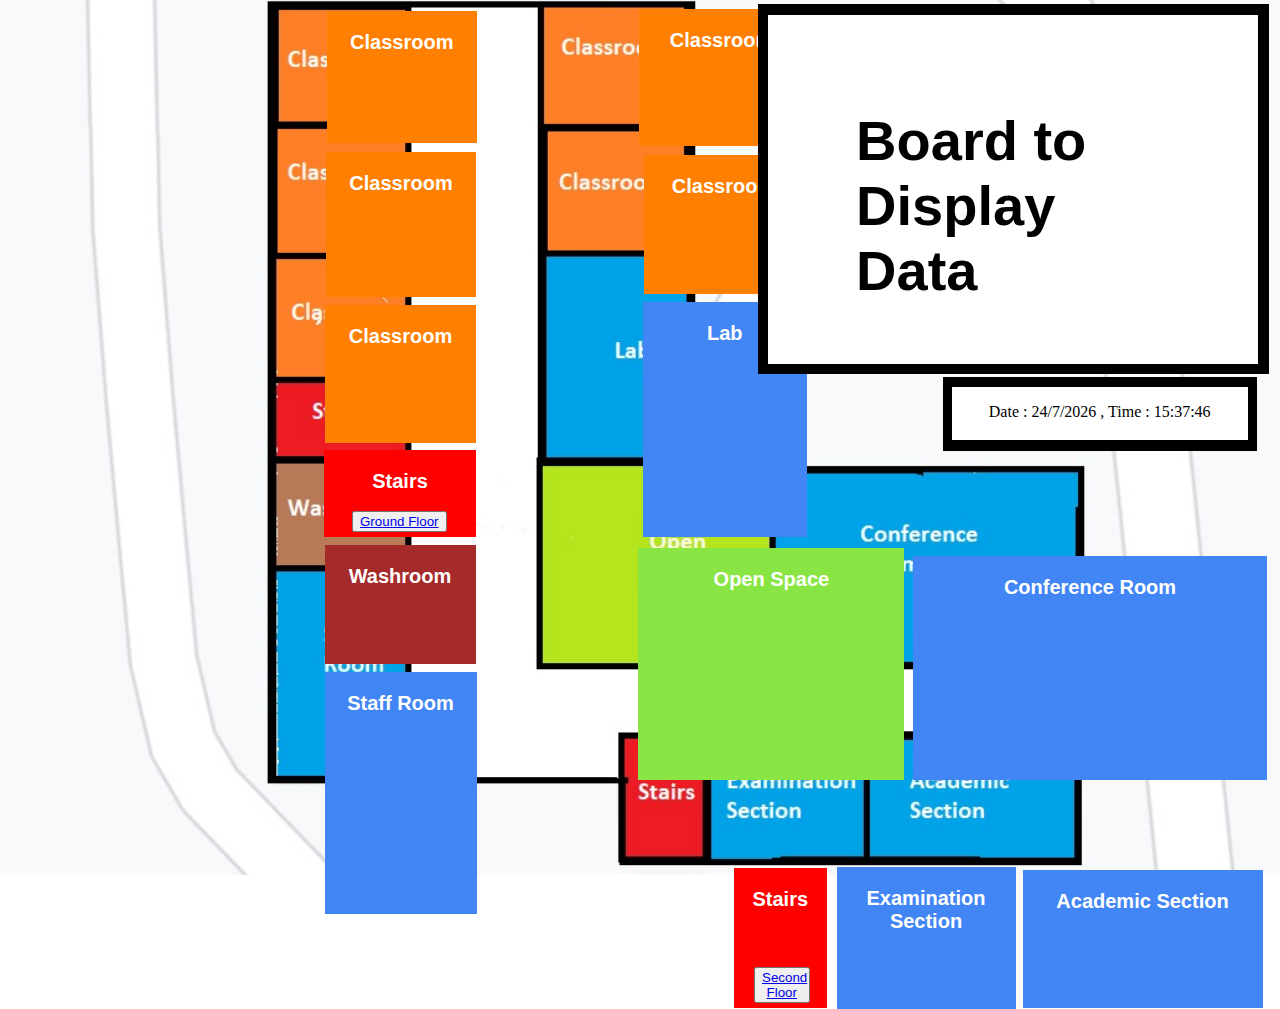
==== first_floor.html @ 87e06b0c "stage one commit" ====
<!DOCTYPE html>
<html lang="en" dir="ltr">

<head>
  <meta charset="utf-8">
  <title>First_Floor</title>
  <link rel="stylesheet" href="first_floor.css">
</head>

<body>
  <!-- Desktop screen. Resolution = 1600 * 900 -->
  <div class="container">
    <img src="First_Floor.jpg" alt="First_Floor image">

    <div class="hover-class class_room_1_left">
      <h3>Classroom</h3>
    </div>

    <div class="hover-class class_room_1_right">
      <h3>Classroom</h3>
    </div>

    <div class="hover-class class_room_2_left">
      <h3>Classroom</h3>
    </div>

    <div class="hover-class class_room_2_right">
      <h3>Classroom</h3>
    </div>

    <div class="hover-class class_room_3">
      <h3>Classroom</h3>
    </div>

    <div class="hover-class wash_room">
      <h3>Washroom</h3>
    </div>

    <div class="hover-class open_space">
      <h3>Open Space</h3>
    </div>

    <div class="hover-class stairs_1">
      <h3>Stairs</h3>
      <button class="stairs_1_button" type="button" name="button"><a href="index.html">Ground Floor</a></button>
    </div>

    <div class="hover-class stairs_2">
      <h3>Stairs</h3>
      <button class="stairs_2_button" type="button" name="button"><a href="second_floor.html">Second Floor</a></button>
    </div>

    <div class="hover-class lab">
      <h3>Lab</h3>
    </div>

    <div class="hover-class conference_room">
      <h3>Conference Room</h3>
    </div>

    <div class="hover-class examination_section">
      <h3>Examination Section</h3>
    </div>

    <div class="hover-class academic_section">
      <h3>Academic Section</h3>
    </div>
    <div class="hover-class staff_room">
      <h3>Staff Room</h3>
    </div>
    <div class="outer-data-box">
      <div class="hover-class inner-data-box">
        <h1 class="data-in-box">Board to Display Data</h1>
      </div>
    </div>
    <div class="outer-date-and-time">
      <div class="hover-class inner-date-and-time">
        <p class="date-and-time"></p>
      </div>
    </div>
  </div>

  <script src="first_floor.js" charset="utf-8"></script>
</body>

</html>
---- first_floor.css ----
body {
  margin: 0;
}

img {
  width: 100%;
}

h3 {
  color: white;
  font-size: 20px;
  font-family: sans-serif;
}

div {
  text-align: center;
}

.container {
  position: relative;
}

.outer-data-box {
  background-color: black;
  width: 39.918%;
  height: 42.17%;
  position: absolute;
  right: 0.85%;
  top: 0.4%;
}

.inner-data-box {
  text-align: left;
  background-color: white;
  width: 95.9%;
  height: 94.3%;
  position: absolute;
  right: 2.2%;
  top: 3%;
}

.data-in-box {
  font-size: 350%;
  font-family: sans-serif;
  margin: 19% 18%;
}

.outer-date-and-time {
  background-color: black;
  width: 24.525%;
  height: 8.33%;
  position: absolute;
  right: 1.825%;
  top: 42.95%;
}

.inner-date-and-time {
  background-color: white;
  width: 94.2%;
  height: 72.5%;
  position: absolute;
  right: 2.9%;
  top: 12.9%;
}

.class_room_1_left {
  background-color: #FF8000;
  width: 149.5px;
  height: 132px;
  position: absolute;
  left: 327px;
  top: 11.3px;
}

.class_room_1_right {
  background-color: #FF8000;
  width: 164.2px;
  height: 136.5px;
  position: absolute;
  left: 639.4px;
  top: 9px;
}

.class_room_2_left {
  background-color: #FF8000;
  width: 150px;
  height: 145.2px;
  position: absolute;
  left: 326px;
  top: 152.3px;
}

.class_room_2_right {
  background-color: #FF8000;
  width: 160px;
  height: 139px;
  position: absolute;
  left: 643.5px;
  top: 154.5px;
}

.class_room_3 {
  background-color: #FF8000;
  width: 151px;
  height: 138px;
  position: absolute;
  left: 325px;
  top: 304.5px;
}

.wash_room {
  background-color: brown;
  width: 151px;
  height: 119px;
  position: absolute;
  left: 324.5px;
  top: 545px;
}

.open_space {
  background-color: #89e543;
  width: 266px;
  height: 232px;
  position: absolute;
  left: 638.4px;
  top: 548px;
}

.stairs_1 {
  background-color: red;
  width: 152px;
  height: 86.3px;
  position: absolute;
  left: 324px;
  top: 450.4px;
}

.stairs_1_button {
  position: absolute;
  left: 28px;
  bottom: 5px;
}

.stairs_2 {
  background-color: red;
  width: 92.5px;
  height: 139.5px;
  position: absolute;
  left: 734px;
  top: 868.4px;
}

.stairs_2_button {
  width: 60%;
  position: absolute;
  left: 20px;
  bottom: 5px;
}

.lab {
  background-color: #4285F4;
  width: 164.5px;
  height: 235.5px;
  position: absolute;
  left: 642.5px;
  top: 301.5px;
}

.examination_section {
  background-color: #4285F4;
  width: 179px;
  height: 142px;
  position: absolute;
  left: 836.5px;
  top: 867.3px;
}

.academic_section {
  background-color: #4285F4;
  width: 240px;
  height: 138px;
  position: absolute;
  left: 1022.5px;
  top: 870px;
}

.conference_room {
  background-color: #4285F4;
  width: 354px;
  height: 224px;
  position: absolute;
  left: 913px;
  top: 555.5px;
}

.staff_room {
  background-color: #4285F4;
  width: 152px;
  height: 242px;
  position: absolute;
  left: 324.5px;
  top: 672px;
}

.hover-class:hover {
  background-color: violet;
}
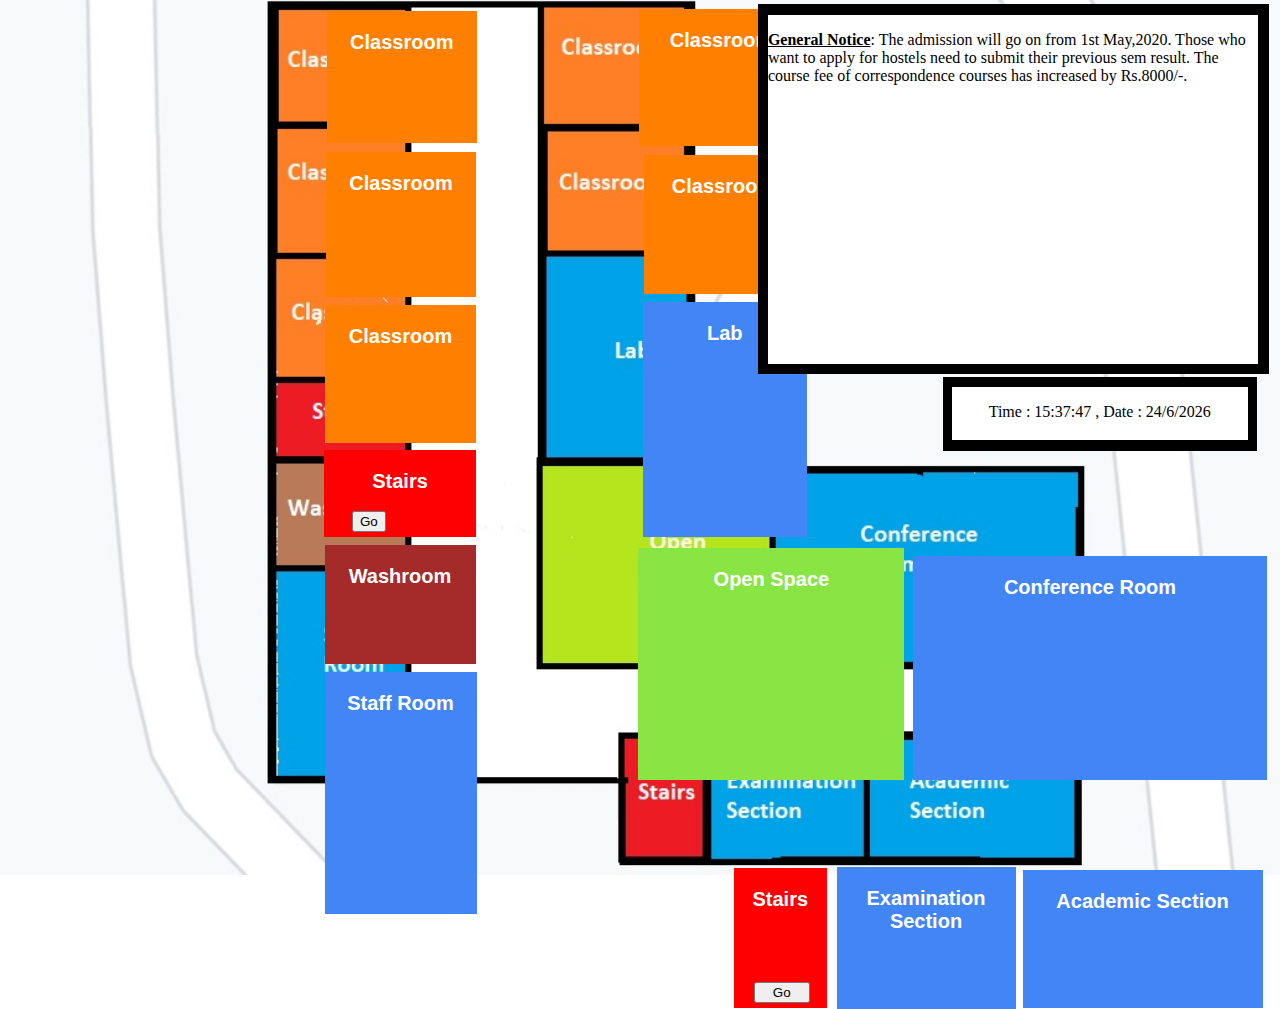
==== commit fbc7939f: "final project" ====
--- a/first_floor.html
+++ b/first_floor.html
@@ -12,70 +12,99 @@
   <div class="container">
     <img src="First_Floor.jpg" alt="First_Floor image">
 
-    <div class="hover-class class_room_1_left">
+    <div class="hover-class class_room_1_left classroom">
       <h3>Classroom</h3>
     </div>
 
-    <div class="hover-class class_room_1_right">
+    <div class="hover-class class_room_1_right classroom">
       <h3>Classroom</h3>
     </div>
 
-    <div class="hover-class class_room_2_left">
+    <div class="hover-class class_room_2_left classroom">
       <h3>Classroom</h3>
     </div>
 
-    <div class="hover-class class_room_2_right">
+    <div class="hover-class class_room_2_right classroom">
       <h3>Classroom</h3>
     </div>
 
-    <div class="hover-class class_room_3">
+    <div class="hover-class class_room_3 classroom">
       <h3>Classroom</h3>
     </div>
 
-    <div class="hover-class wash_room">
+    <div class="hover-class wash_room always">
       <h3>Washroom</h3>
     </div>
 
-    <div class="hover-class open_space">
+    <div class="hover-class open_space always">
       <h3>Open Space</h3>
     </div>
 
-    <div class="hover-class stairs_1">
+    <div class="hover-class stairs_1 always">
       <h3>Stairs</h3>
-      <button class="stairs_1_button" type="button" name="button"><a href="index.html">Ground Floor</a></button>
+      <button class="stairs_1_button stair-button">Go</button>
+      <!-- The Modal -->
+      <div id="myModal" class="modal">
+
+        <!-- Modal content -->
+        <div class="modal-content">
+          <span class="close">&times;</span>
+          <a href="index.html">ground-floor</a><br>
+          <a href="second_floor.html">second-floor</a>
+        </div>
+
+      </div>
     </div>
 
-    <div class="hover-class stairs_2">
+    <div class="hover-class stairs_2 always">
       <h3>Stairs</h3>
-      <button class="stairs_2_button" type="button" name="button"><a href="second_floor.html">Second Floor</a></button>
+      <button class="stairs_2_button stair-button">Go</button>
+      <!-- The Modal -->
+      <div id="myModal" class="modal">
+
+        <!-- Modal content -->
+        <div class="modal-content">
+          <span class="close">&times;</span>
+          <a href="index.html">ground-floor</a><br>
+          <a href="second_floor.html">second-floor</a>
+        </div>
+
+      </div>
     </div>
 
-    <div class="hover-class lab">
+    <div class="hover-class lab" onclick="myFunction(this)">
       <h3>Lab</h3>
     </div>
 
-    <div class="hover-class conference_room">
+    <div class="hover-class conference_room" onclick="myFunction(this)">
       <h3>Conference Room</h3>
     </div>
 
-    <div class="hover-class examination_section">
+    <div class="hover-class examination_section" onclick="myFunction(this)">
       <h3>Examination Section</h3>
     </div>
 
-    <div class="hover-class academic_section">
+    <div class="hover-class academic_section" onclick="myFunction(this)">
       <h3>Academic Section</h3>
     </div>
-    <div class="hover-class staff_room">
+    <div class="hover-class staff_room" onclick="myFunction(this)">
       <h3>Staff Room</h3>
     </div>
     <div class="outer-data-box">
-      <div class="hover-class inner-data-box">
-        <h1 class="data-in-box">Board to Display Data</h1>
+      <div class="inner-data-box">
+        <div class="hover-class show-data">
+          <p class="data-in-box">
+            <p class="notice"><b><u>General Notice</u></b>: The admission will go on from 1st May,2020. Those who want to apply for hostels need to submit their previous sem result.
+              The course fee of correspondence courses has increased by Rs.8000/-.</p>
+          </p>
+        </div>
       </div>
     </div>
     <div class="outer-date-and-time">
       <div class="hover-class inner-date-and-time">
-        <p class="date-and-time"></p>
+        <div class="date-and-time">
+          <p class="show-time-date"></p>
+        </div>
       </div>
     </div>
   </div>
--- a/first_floor.css
+++ b/first_floor.css
@@ -30,7 +30,6 @@
 }
 
 .inner-data-box {
-  text-align: left;
   background-color: white;
   width: 95.9%;
   height: 94.3%;
@@ -39,11 +38,17 @@
   top: 3%;
 }
 
-.data-in-box {
-  font-size: 350%;
-  font-family: sans-serif;
-  margin: 19% 18%;
-}
+.show-data {
+  text-align: left;
+  width: 100%;
+  height: 100%;
+  position: absolute;
+}
+
+/* span {
+  font-weight: bold;
+  text-decoration: underline;
+} */
 
 .outer-date-and-time {
   background-color: black;
@@ -63,6 +68,20 @@
   top: 12.9%;
 }
 
+.date-and-time {
+  width: 99%;
+  height: 99%;
+  position: absolute;
+  right: 0.5%;
+  top: 0.5%;
+}
+
+.show-time-date {
+  width: 100%;
+  height: 100%;
+  position: absolute;
+}
+
 .class_room_1_left {
   background-color: #FF8000;
   width: 149.5px;
@@ -205,3 +224,42 @@
 .hover-class:hover {
   background-color: violet;
 }
+
+/* The Modal (background) */
+.modal {
+  display: none; /* Hidden by default */
+  position: fixed; /* Stay in place */
+  z-index: 1; /* Sit on top */
+  padding-top: 100px; /* Location of the box */
+  left: 0;
+  top: 0;
+  width: 100%; /* Full width */
+  height: 100%; /* Full height */
+  overflow: auto; /* Enable scroll if needed */
+  background-color: rgb(0,0,0); /* Fallback color */
+  background-color: rgba(0,0,0,0.4); /* Black w/ opacity */
+}
+
+/* Modal Content */
+.modal-content {
+  background-color: #fefefe;
+  margin: auto;
+  padding: 20px;
+  border: 1px solid #888;
+  width: 80%;
+}
+
+/* The Close Button */
+.close {
+  color: #aaaaaa;
+  float: right;
+  font-size: 28px;
+  font-weight: bold;
+}
+
+.close:hover,
+.close:focus {
+  color: #000;
+  text-decoration: none;
+  cursor: pointer;
+}
